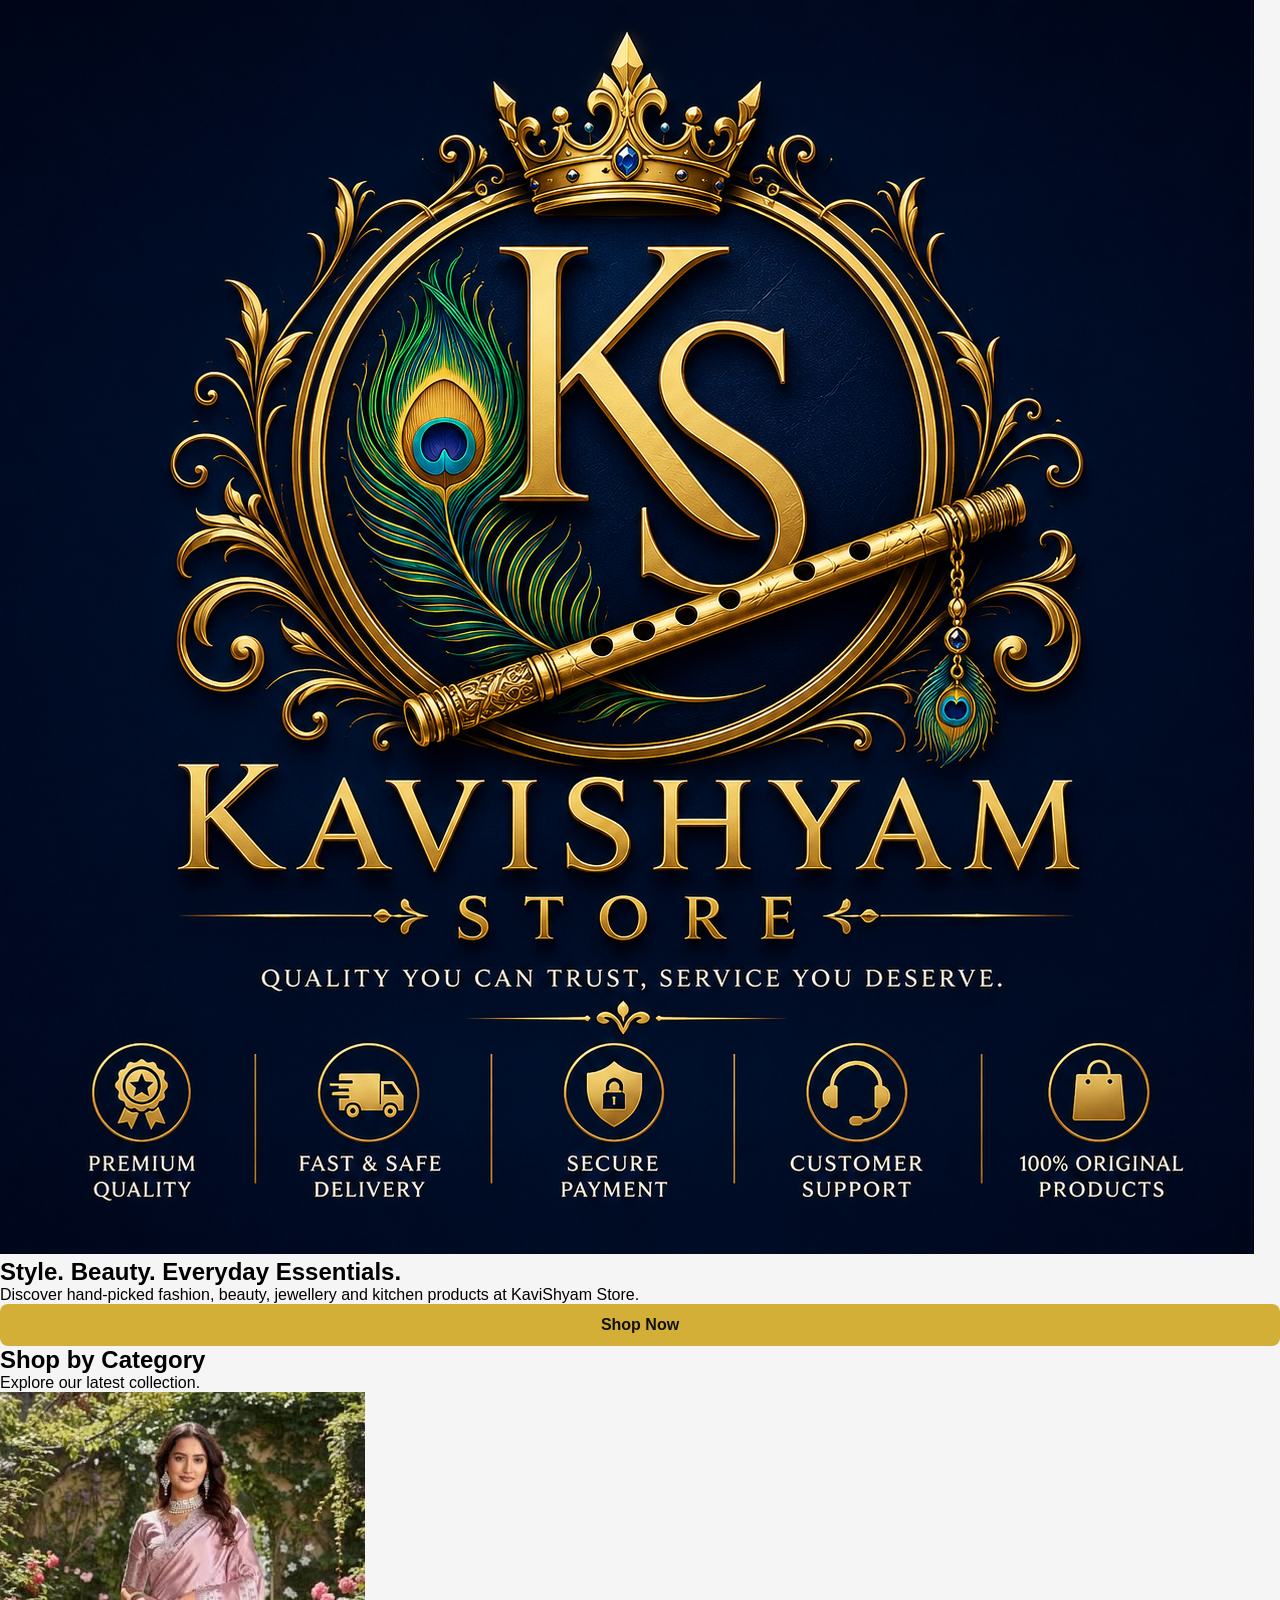
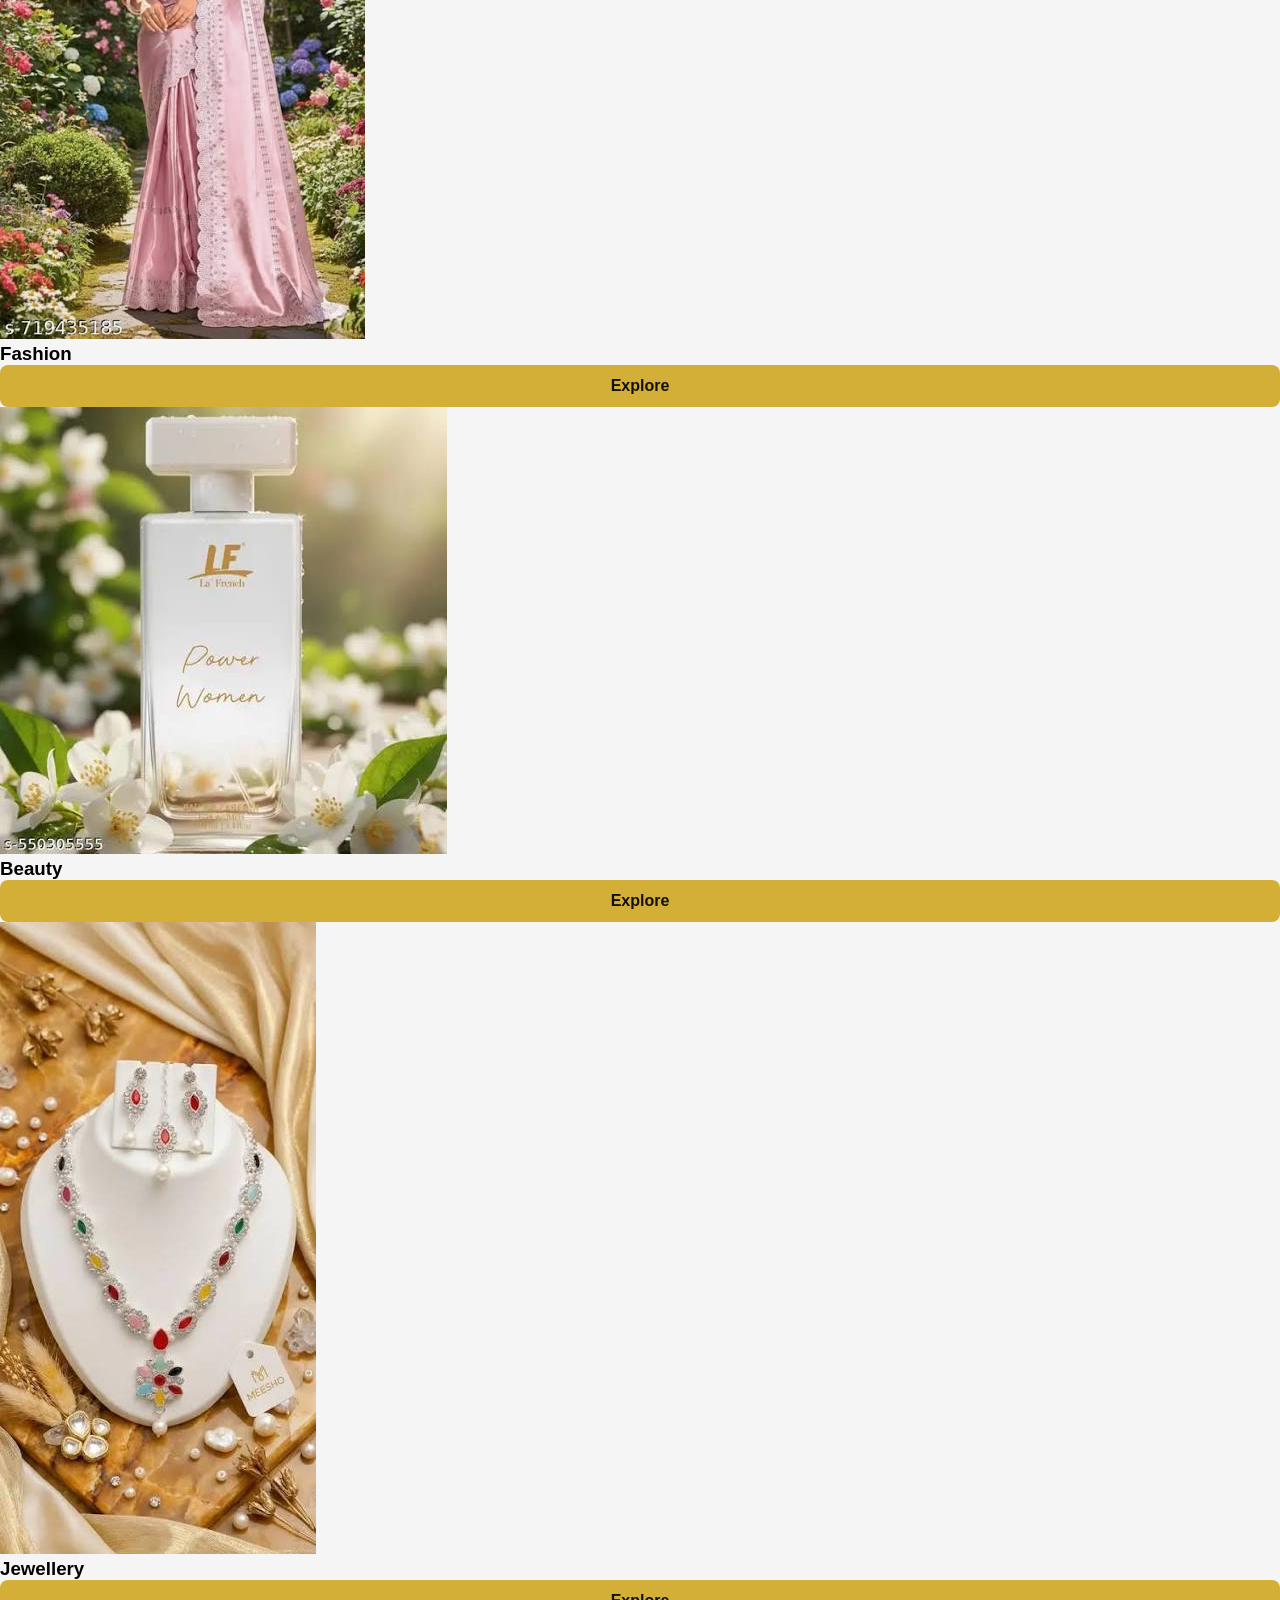
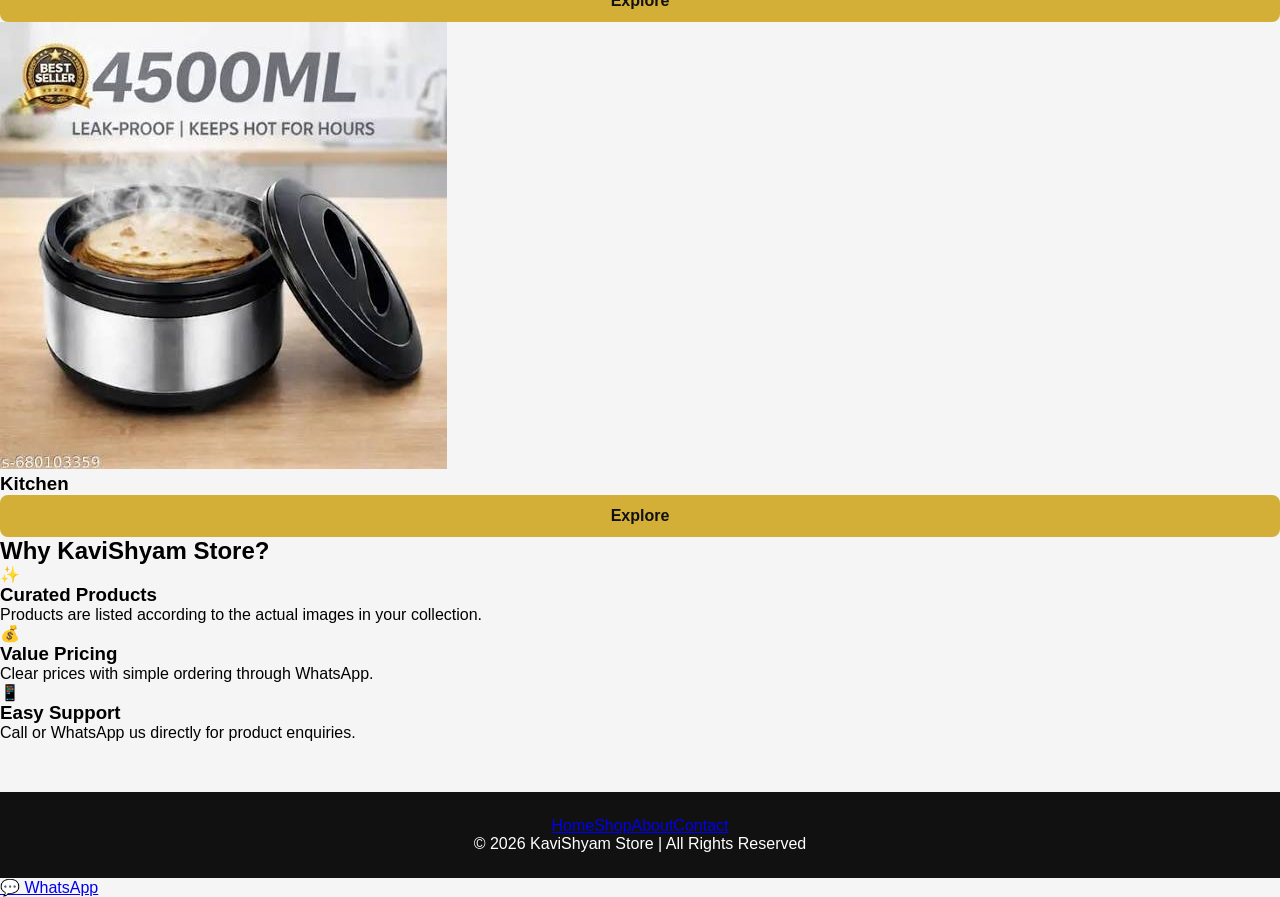
==== index.html @ 3032235a "Update logo image source in index.html Replaced logo image source with a new file path." ====
<!DOCTYPE html><html lang="en"><head><meta charset="UTF-8"><meta name="viewport" content="width=device-width,initial-scale=1.0"><title>KaviShyam Store | Home</title><link rel="stylesheet" href="css/style.css"></head>
<img src="images/logo.png" alt="KaviShyam Store">
<section class="hero"><h1>Style. Beauty. Everyday Essentials.</h1><p>Discover hand-picked fashion, beauty, jewellery and kitchen products at KaviShyam Store.</p><a href="shop.html" class="btn">Shop Now</a></section>
<section class="section"><h2>Shop by Category</h2><p class="section-intro">Explore our latest collection.</p><div class="categories">
<div class="category-card"><img src="images/images (1).jpg" alt="Fashion"><h3>Fashion</h3><a class="btn outline" href="shop.html?cat=Fashion">Explore</a></div>
<div class="category-card"><img src="images/images (70).jpg" alt="Beauty"><h3>Beauty</h3><a class="btn outline" href="shop.html?cat=Beauty">Explore</a></div>
<div class="category-card"><img src="images/images (34).jpg" alt="Jewellery"><h3>Jewellery</h3><a class="btn outline" href="shop.html?cat=Jewellery">Explore</a></div>
<div class="category-card"><img src="images/images (12).jpg" alt="Kitchen"><h3>Kitchen</h3><a class="btn outline" href="shop.html?cat=Kitchen">Explore</a></div>
</div></section>
<section class="section"><h2>Why KaviShyam Store?</h2><div class="features"><div class="feature"><div class="icon">✨</div><h3>Curated Products</h3><p>Products are listed according to the actual images in your collection.</p></div><div class="feature"><div class="icon">💰</div><h3>Value Pricing</h3><p>Clear prices with simple ordering through WhatsApp.</p></div><div class="feature"><div class="icon">📱</div><h3>Easy Support</h3><p>Call or WhatsApp us directly for product enquiries.</p></div></div></section>
<footer><div class="footer-links"><a href="index.html">Home</a><a href="shop.html">Shop</a><a href="about.html">About</a><a href="contact.html">Contact</a></div><p>© 2026 KaviShyam Store | All Rights Reserved</p></footer><a class="floating-whatsapp" href="https://wa.me/917289094501" target="_blank" rel="noopener">💬 WhatsApp</a></body></html>
---- css/style.css ----
/* KaviShyam Store CSS */
*{
    margin:0;
    padding:0;
    box-sizing:border-box;
    font-family:Arial, Helvetica, sans-serif;
}

body{
    background:#f5f5f5;
}

header{
    background:#111;
    color:#fff;
    padding:15px 8%;
    display:flex;
    justify-content:space-between;
    align-items:center;
    position:sticky;
    top:0;
    z-index:1000;
}

.logo{
    font-size:28px;
    font-weight:bold;
    color:#d4af37;
}

nav a{
    color:white;
    text-decoration:none;
    margin-left:25px;
    font-weight:bold;
    transition:.3s;
}

nav a:hover{
    color:#d4af37;
}

.container{
    width:90%;
    margin:auto;
    padding:30px 0;
}

.title{
    text-align:center;
    font-size:34px;
    margin-bottom:30px;
}

.products{
    display:grid;
    grid-template-columns:repeat(auto-fit,minmax(240px,1fr));
    gap:25px;
}

.card{
    background:#fff;
    border-radius:12px;
    overflow:hidden;
    box-shadow:0 5px 15px rgba(0,0,0,.15);
    transition:.3s;
}

.card:hover{
    transform:translateY(-8px);
}

.card img{
    width:100%;
    height:260px;
    object-fit:cover;
}

.card-content{
    padding:15px;
}

.card-content h3{
    font-size:20px;
    margin-bottom:10px;
}

.price{
    color:#d62828;
    font-size:22px;
    font-weight:bold;
    margin-bottom:15px;
}

.btn{
    display:block;
    width:100%;
    text-align:center;
    background:#d4af37;
    color:#111;
    text-decoration:none;
    padding:12px;
    border-radius:8px;
    font-weight:bold;
}

.btn:hover{
    background:#111;
    color:white;
}

footer{
    background:#111;
    color:white;
    text-align:center;
    padding:25px;
    margin-top:50px;
}

.search-box{
    width:100%;
    padding:14px;
    margin-bottom:25px;
    border-radius:8px;
    border:1px solid #ccc;
    font-size:18px;
}
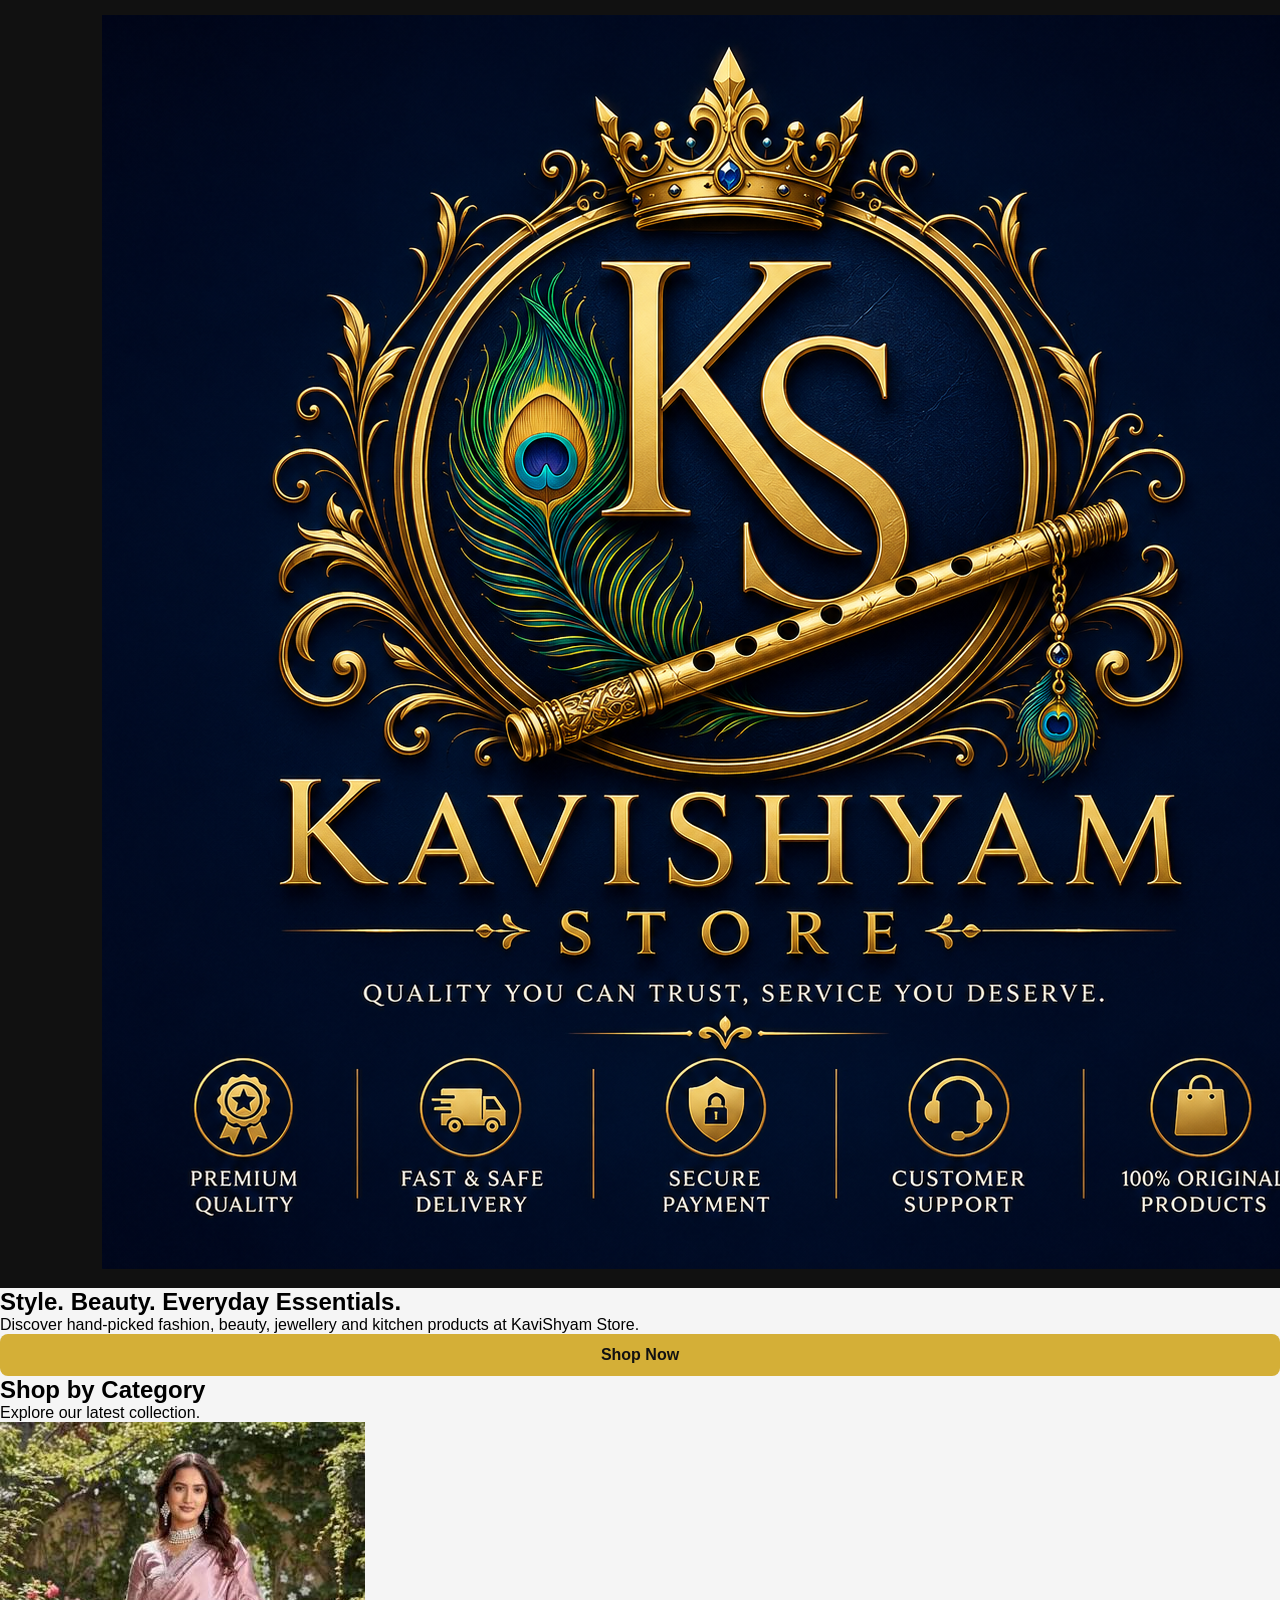
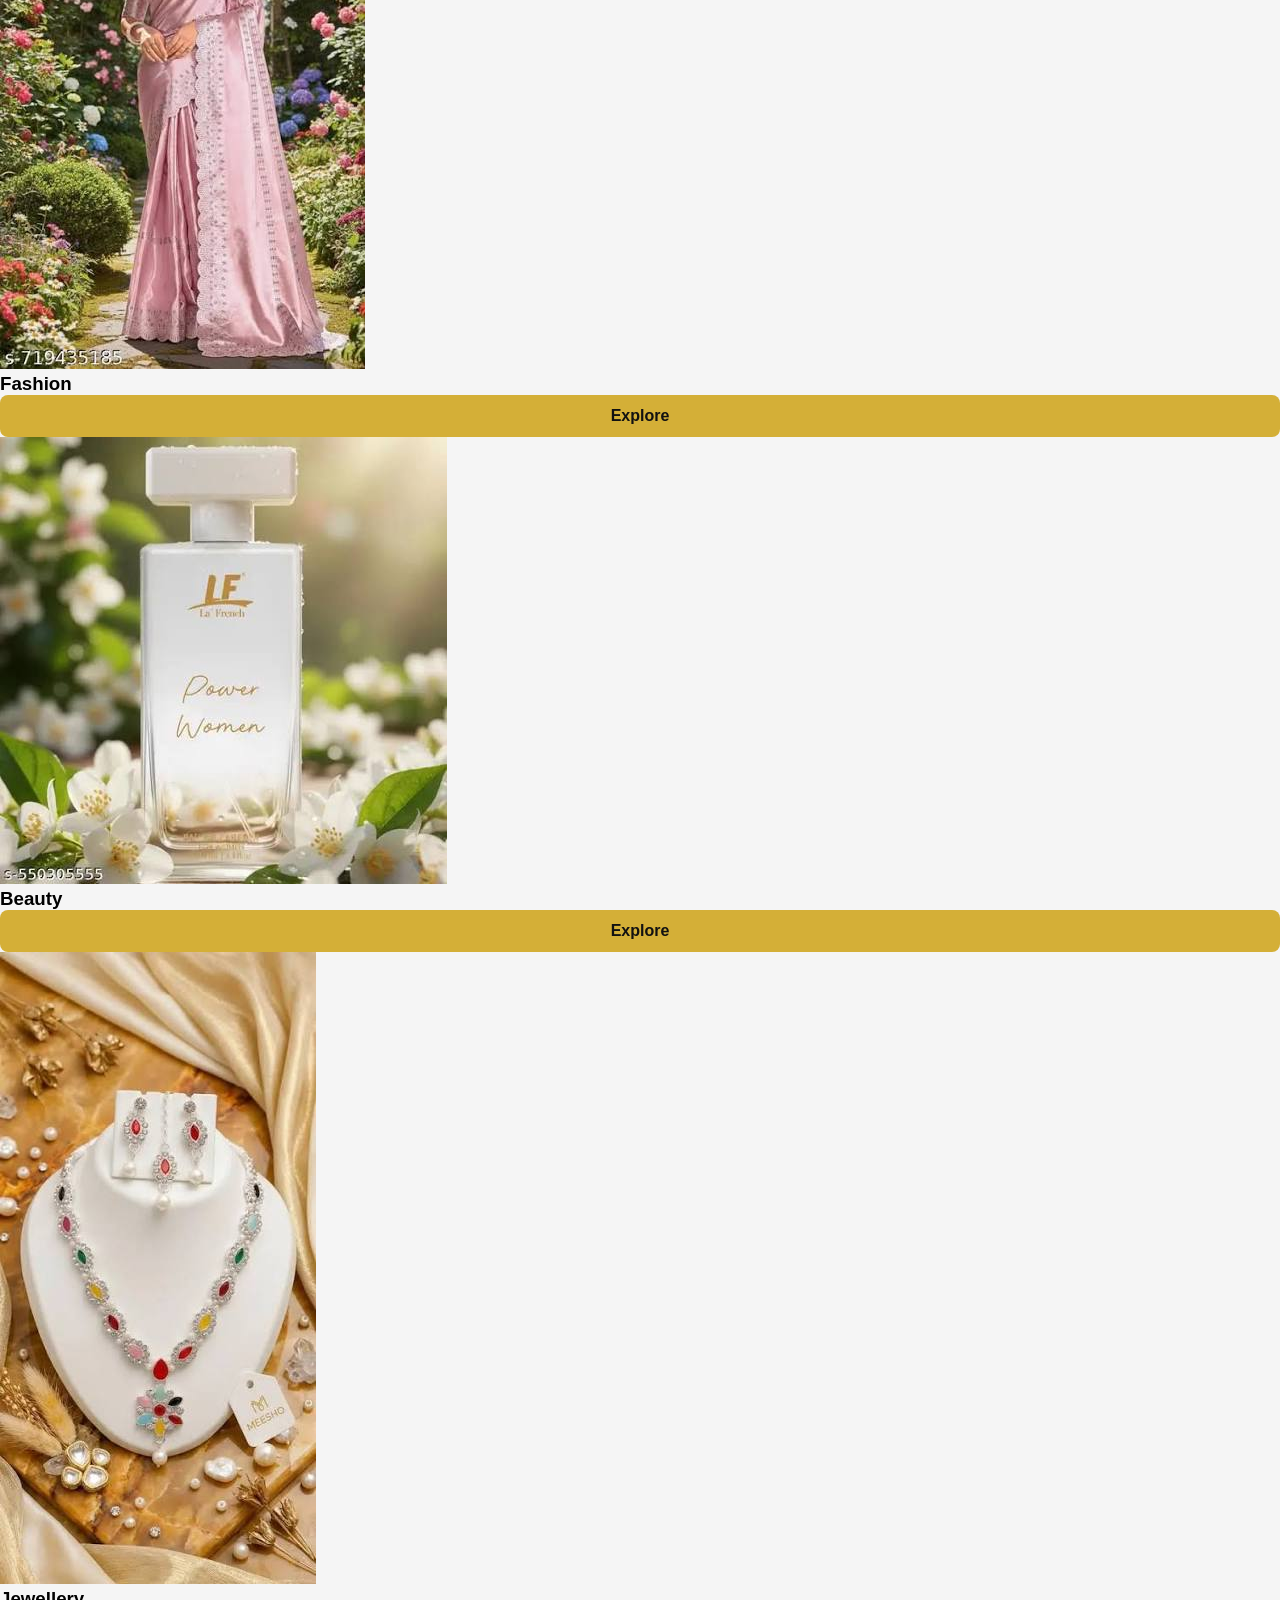
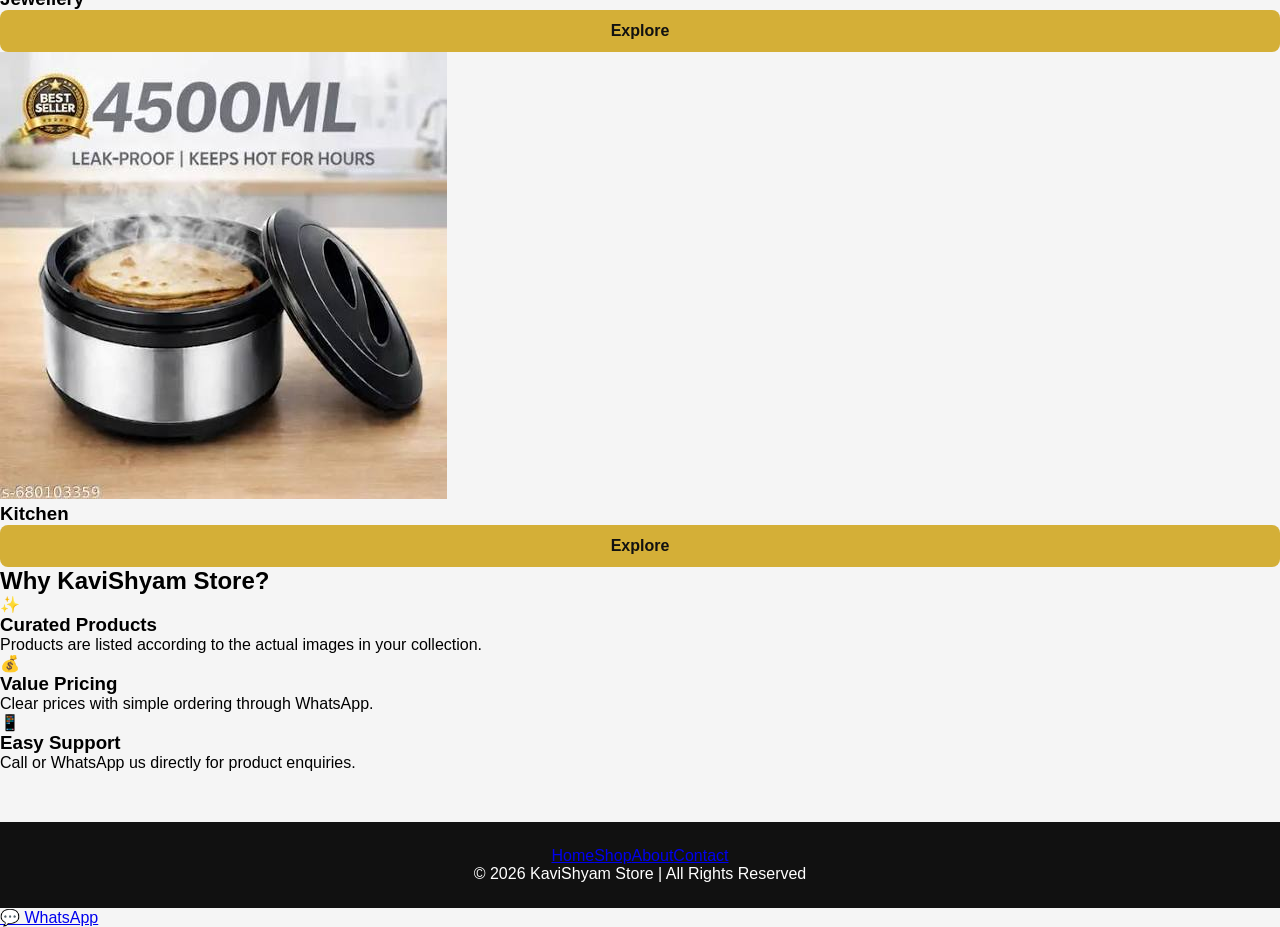
==== commit ea41d376: "Add header and navigation to index.html" ====
--- a/index.html
+++ b/index.html
@@ -1,5 +1,17 @@
 <!DOCTYPE html><html lang="en"><head><meta charset="UTF-8"><meta name="viewport" content="width=device-width,initial-scale=1.0"><title>KaviShyam Store | Home</title><link rel="stylesheet" href="css/style.css"></head>
+<body>
+<header>
+<a class="brand" href="index.html">
 <img src="images/logo.png" alt="KaviShyam Store">
+</a>
+
+<nav>
+<a class="active" href="index.html">Home</a>
+<a href="shop.html">Shop</a>
+<a href="about.html">About</a>
+<a href="contact.html">Contact</a>
+</nav>
+</header>
 <section class="hero"><h1>Style. Beauty. Everyday Essentials.</h1><p>Discover hand-picked fashion, beauty, jewellery and kitchen products at KaviShyam Store.</p><a href="shop.html" class="btn">Shop Now</a></section>
 <section class="section"><h2>Shop by Category</h2><p class="section-intro">Explore our latest collection.</p><div class="categories">
 <div class="category-card"><img src="images/images (1).jpg" alt="Fashion"><h3>Fashion</h3><a class="btn outline" href="shop.html?cat=Fashion">Explore</a></div>
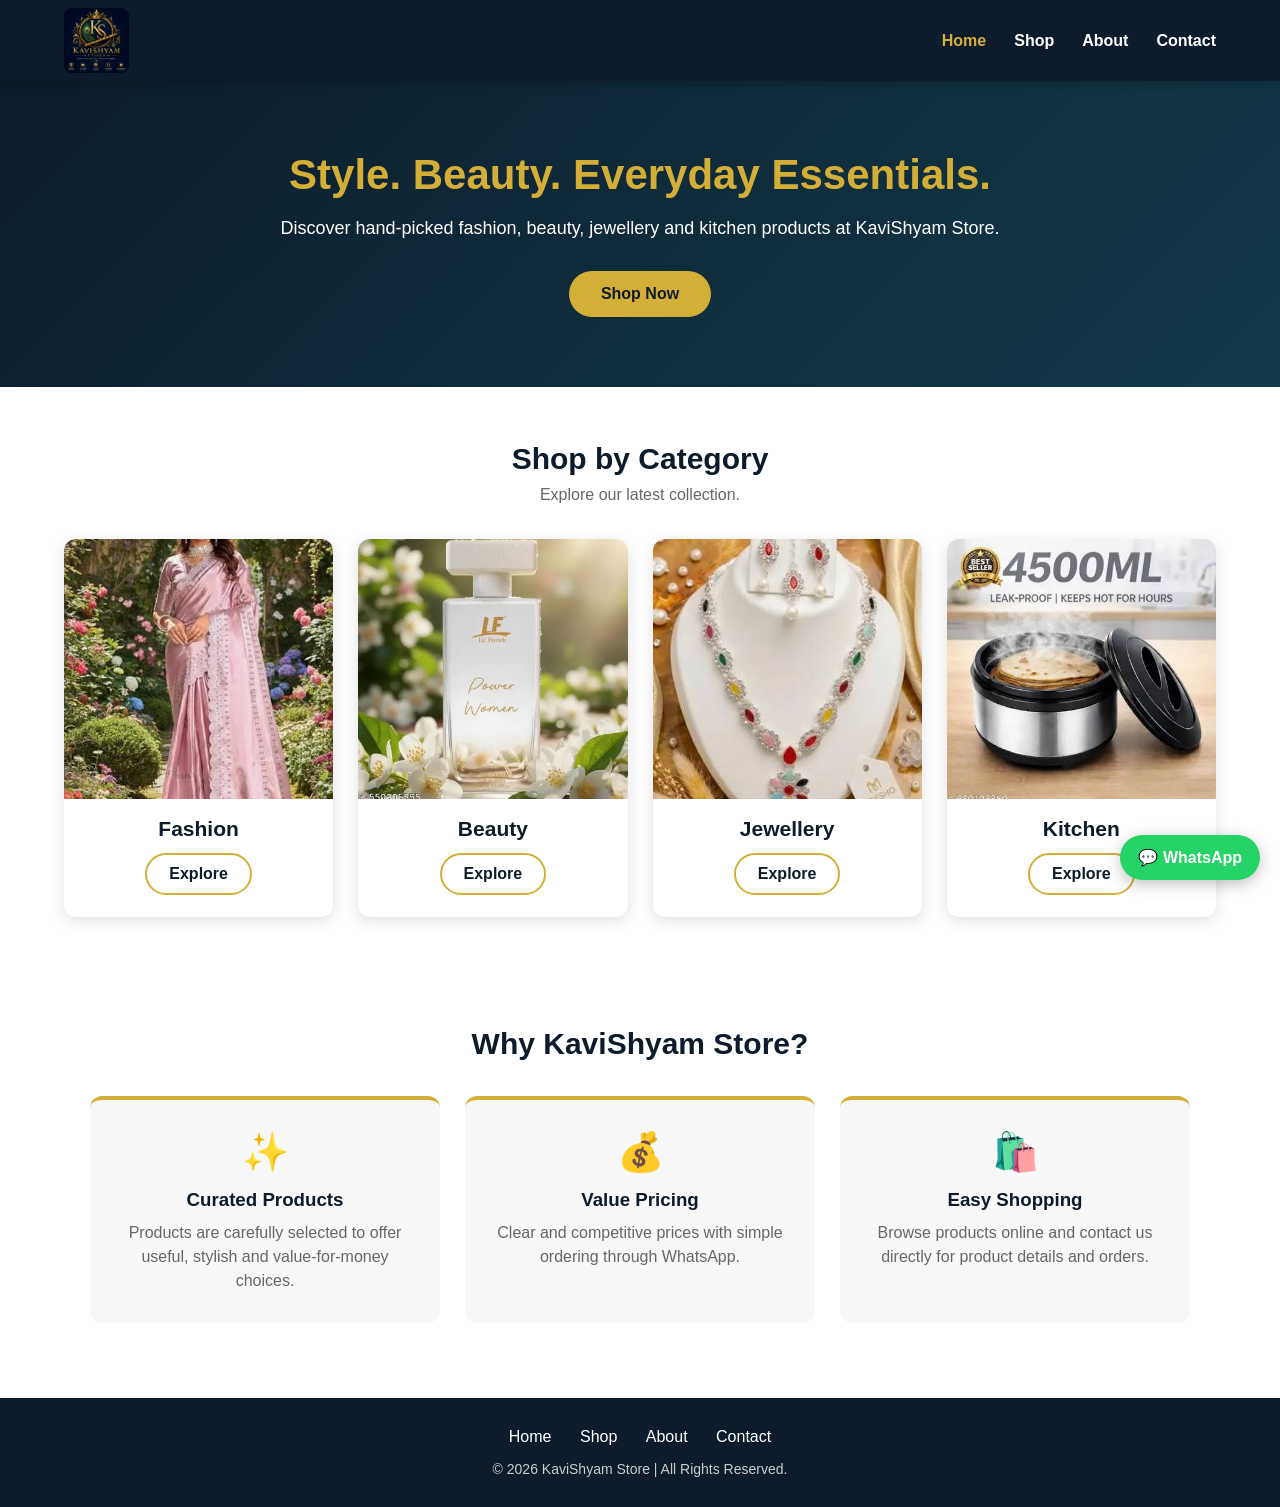
==== commit d67e78ef: "Enhance index.html with CSS styles and layout Added CSS styles for layout and design improvements." ====
--- a/index.html
+++ b/index.html
@@ -1,23 +1,438 @@
-<!DOCTYPE html><html lang="en"><head><meta charset="UTF-8"><meta name="viewport" content="width=device-width,initial-scale=1.0"><title>KaviShyam Store | Home</title><link rel="stylesheet" href="css/style.css"></head>
+<!DOCTYPE html>
+<html lang="en">
+<head>
+    <meta charset="UTF-8">
+    <meta name="viewport" content="width=device-width, initial-scale=1.0">
+
+    <title>KaviShyam Store | Home</title>
+
+    <style>
+        * {
+            margin: 0;
+            padding: 0;
+            box-sizing: border-box;
+        }
+
+        body {
+            font-family: Arial, Helvetica, sans-serif;
+            background: #ffffff;
+            color: #111111;
+        }
+
+        /* HEADER */
+        header {
+            background: #0d1b2a;
+            min-height: 80px;
+            padding: 8px 5%;
+            display: flex;
+            align-items: center;
+            justify-content: space-between;
+            position: sticky;
+            top: 0;
+            z-index: 1000;
+            box-shadow: 0 2px 10px rgba(0,0,0,0.25);
+        }
+
+        .brand {
+            display: flex;
+            align-items: center;
+            text-decoration: none;
+        }
+
+        .brand img {
+            height: 65px;
+            width: 65px;
+            object-fit: contain;
+            display: block;
+            border-radius: 8px;
+        }
+
+        nav {
+            display: flex;
+            align-items: center;
+            gap: 28px;
+        }
+
+        nav a {
+            color: #ffffff;
+            text-decoration: none;
+            font-weight: bold;
+            font-size: 16px;
+            transition: 0.3s;
+        }
+
+        nav a:hover,
+        nav a.active {
+            color: #d4af37;
+        }
+
+        /* HERO */
+        .hero {
+            background: linear-gradient(135deg, #0d1b2a, #123b4a);
+            color: white;
+            text-align: center;
+            padding: 70px 20px;
+        }
+
+        .hero h1 {
+            font-size: 42px;
+            color: #d4af37;
+            margin-bottom: 15px;
+        }
+
+        .hero p {
+            font-size: 18px;
+            max-width: 750px;
+            margin: auto;
+            line-height: 1.6;
+        }
+
+        .shop-btn {
+            display: inline-block;
+            margin-top: 28px;
+            padding: 14px 32px;
+            background: #d4af37;
+            color: #0d1b2a;
+            text-decoration: none;
+            font-weight: bold;
+            border-radius: 30px;
+            transition: 0.3s;
+        }
+
+        .shop-btn:hover {
+            background: #ffffff;
+            transform: translateY(-2px);
+        }
+
+        /* SECTION */
+        .section {
+            padding: 55px 5%;
+            text-align: center;
+        }
+
+        .section h2 {
+            color: #0d1b2a;
+            font-size: 30px;
+            margin-bottom: 10px;
+        }
+
+        .section-intro {
+            color: #666666;
+            margin-bottom: 35px;
+        }
+
+        /* CATEGORY CARDS */
+        .categories {
+            display: grid;
+            grid-template-columns: repeat(4, 1fr);
+            gap: 25px;
+            max-width: 1200px;
+            margin: auto;
+        }
+
+        .category-card {
+            background: #ffffff;
+            border-radius: 12px;
+            overflow: hidden;
+            box-shadow: 0 4px 15px rgba(0,0,0,0.12);
+            transition: 0.3s;
+            padding-bottom: 22px;
+        }
+
+        .category-card:hover {
+            transform: translateY(-6px);
+            box-shadow: 0 8px 25px rgba(0,0,0,0.18);
+        }
+
+        .category-card img {
+            width: 100%;
+            height: 260px;
+            object-fit: cover;
+            display: block;
+        }
+
+        .category-card h3 {
+            color: #0d1b2a;
+            margin: 18px 0 12px;
+            font-size: 21px;
+        }
+
+        .outline-btn {
+            display: inline-block;
+            padding: 10px 22px;
+            border: 2px solid #d4af37;
+            border-radius: 25px;
+            color: #0d1b2a;
+            text-decoration: none;
+            font-weight: bold;
+        }
+
+        .outline-btn:hover {
+            background: #d4af37;
+        }
+
+        /* FEATURES */
+        .features {
+            display: grid;
+            grid-template-columns: repeat(3, 1fr);
+            gap: 25px;
+            max-width: 1100px;
+            margin: 35px auto 0;
+        }
+
+        .feature {
+            background: #f8f8f8;
+            padding: 30px 20px;
+            border-radius: 12px;
+            border-top: 4px solid #d4af37;
+        }
+
+        .feature .icon {
+            font-size: 38px;
+            margin-bottom: 15px;
+        }
+
+        .feature h3 {
+            color: #0d1b2a;
+            margin-bottom: 10px;
+        }
+
+        .feature p {
+            color: #666666;
+            line-height: 1.5;
+        }
+
+        /* FOOTER */
+        footer {
+            background: #0d1b2a;
+            color: white;
+            text-align: center;
+            padding: 30px 20px;
+            margin-top: 20px;
+        }
+
+        .footer-links {
+            margin-bottom: 15px;
+        }
+
+        .footer-links a {
+            color: #ffffff;
+            text-decoration: none;
+            margin: 0 12px;
+        }
+
+        .footer-links a:hover {
+            color: #d4af37;
+        }
+
+        footer p {
+            color: #cccccc;
+            font-size: 14px;
+        }
+
+        /* WHATSAPP */
+        .floating-whatsapp {
+            position: fixed;
+            right: 20px;
+            bottom: 20px;
+            background: #25d366;
+            color: white;
+            padding: 13px 18px;
+            border-radius: 30px;
+            text-decoration: none;
+            font-weight: bold;
+            box-shadow: 0 4px 15px rgba(0,0,0,0.25);
+            z-index: 2000;
+        }
+
+        /* MOBILE */
+        @media (max-width: 900px) {
+            .categories {
+                grid-template-columns: repeat(2, 1fr);
+            }
+
+            .features {
+                grid-template-columns: 1fr;
+            }
+        }
+
+        @media (max-width: 600px) {
+            header {
+                flex-direction: column;
+                gap: 10px;
+                padding: 10px;
+            }
+
+            nav {
+                gap: 15px;
+                flex-wrap: wrap;
+                justify-content: center;
+            }
+
+            nav a {
+                font-size: 14px;
+            }
+
+            .hero {
+                padding: 50px 15px;
+            }
+
+            .hero h1 {
+                font-size: 30px;
+            }
+
+            .categories {
+                grid-template-columns: 1fr;
+            }
+
+            .category-card img {
+                height: 300px;
+            }
+        }
+    </style>
+</head>
+
 <body>
-<header>
-<a class="brand" href="index.html">
-<img src="images/logo.png" alt="KaviShyam Store">
-</a>
-
-<nav>
-<a class="active" href="index.html">Home</a>
-<a href="shop.html">Shop</a>
-<a href="about.html">About</a>
-<a href="contact.html">Contact</a>
-</nav>
-</header>
-<section class="hero"><h1>Style. Beauty. Everyday Essentials.</h1><p>Discover hand-picked fashion, beauty, jewellery and kitchen products at KaviShyam Store.</p><a href="shop.html" class="btn">Shop Now</a></section>
-<section class="section"><h2>Shop by Category</h2><p class="section-intro">Explore our latest collection.</p><div class="categories">
-<div class="category-card"><img src="images/images (1).jpg" alt="Fashion"><h3>Fashion</h3><a class="btn outline" href="shop.html?cat=Fashion">Explore</a></div>
-<div class="category-card"><img src="images/images (70).jpg" alt="Beauty"><h3>Beauty</h3><a class="btn outline" href="shop.html?cat=Beauty">Explore</a></div>
-<div class="category-card"><img src="images/images (34).jpg" alt="Jewellery"><h3>Jewellery</h3><a class="btn outline" href="shop.html?cat=Jewellery">Explore</a></div>
-<div class="category-card"><img src="images/images (12).jpg" alt="Kitchen"><h3>Kitchen</h3><a class="btn outline" href="shop.html?cat=Kitchen">Explore</a></div>
-</div></section>
-<section class="section"><h2>Why KaviShyam Store?</h2><div class="features"><div class="feature"><div class="icon">✨</div><h3>Curated Products</h3><p>Products are listed according to the actual images in your collection.</p></div><div class="feature"><div class="icon">💰</div><h3>Value Pricing</h3><p>Clear prices with simple ordering through WhatsApp.</p></div><div class="feature"><div class="icon">📱</div><h3>Easy Support</h3><p>Call or WhatsApp us directly for product enquiries.</p></div></div></section>
-<footer><div class="footer-links"><a href="index.html">Home</a><a href="shop.html">Shop</a><a href="about.html">About</a><a href="contact.html">Contact</a></div><p>© 2026 KaviShyam Store | All Rights Reserved</p></footer><a class="floating-whatsapp" href="https://wa.me/917289094501" target="_blank" rel="noopener">💬 WhatsApp</a></body></html>
+
+    <!-- HEADER -->
+    <header>
+        <a class="brand" href="index.html">
+            <img src="images/logo.png" alt="KaviShyam Store">
+        </a>
+
+        <nav>
+            <a class="active" href="index.html">Home</a>
+            <a href="shop.html">Shop</a>
+            <a href="about.html">About</a>
+            <a href="contact.html">Contact</a>
+        </nav>
+    </header>
+
+
+    <!-- HERO -->
+    <section class="hero">
+        <h1>Style. Beauty. Everyday Essentials.</h1>
+
+        <p>
+            Discover hand-picked fashion, beauty, jewellery and kitchen
+            products at KaviShyam Store.
+        </p>
+
+        <a class="shop-btn" href="shop.html">Shop Now</a>
+    </section>
+
+
+    <!-- CATEGORIES -->
+    <section class="section">
+
+        <h2>Shop by Category</h2>
+
+        <p class="section-intro">
+            Explore our latest collection.
+        </p>
+
+        <div class="categories">
+
+            <div class="category-card">
+                <img src="images/images (1).jpg" alt="Fashion">
+                <h3>Fashion</h3>
+                <a class="outline-btn" href="shop.html?cat=Fashion">
+                    Explore
+                </a>
+            </div>
+
+            <div class="category-card">
+                <img src="images/images (70).jpg" alt="Beauty">
+                <h3>Beauty</h3>
+                <a class="outline-btn" href="shop.html?cat=Beauty">
+                    Explore
+                </a>
+            </div>
+
+            <div class="category-card">
+                <img src="images/images (34).jpg" alt="Jewellery">
+                <h3>Jewellery</h3>
+                <a class="outline-btn" href="shop.html?cat=Jewellery">
+                    Explore
+                </a>
+            </div>
+
+            <div class="category-card">
+                <img src="images/images (12).jpg" alt="Kitchen">
+                <h3>Kitchen</h3>
+                <a class="outline-btn" href="shop.html?cat=Kitchen">
+                    Explore
+                </a>
+            </div>
+
+        </div>
+    </section>
+
+
+    <!-- WHY KAVISHYAM -->
+    <section class="section">
+
+        <h2>Why KaviShyam Store?</h2>
+
+        <div class="features">
+
+            <div class="feature">
+                <div class="icon">✨</div>
+                <h3>Curated Products</h3>
+                <p>
+                    Products are carefully selected to offer useful,
+                    stylish and value-for-money choices.
+                </p>
+            </div>
+
+            <div class="feature">
+                <div class="icon">💰</div>
+                <h3>Value Pricing</h3>
+                <p>
+                    Clear and competitive prices with simple ordering
+                    through WhatsApp.
+                </p>
+            </div>
+
+            <div class="feature">
+                <div class="icon">🛍️</div>
+                <h3>Easy Shopping</h3>
+                <p>
+                    Browse products online and contact us directly
+                    for product details and orders.
+                </p>
+            </div>
+
+        </div>
+
+    </section>
+
+
+    <!-- FOOTER -->
+    <footer>
+
+        <div class="footer-links">
+            <a href="index.html">Home</a>
+            <a href="shop.html">Shop</a>
+            <a href="about.html">About</a>
+            <a href="contact.html">Contact</a>
+        </div>
+
+        <p>
+            © 2026 KaviShyam Store | All Rights Reserved.
+        </p>
+
+    </footer>
+
+
+    <!-- WHATSAPP -->
+    <a
+        class="floating-whatsapp"
+        href="https://wa.me/917289094501"
+        target="_blank"
+        rel="noopener">
+        💬 WhatsApp
+    </a>
+
+</body>
+</html>
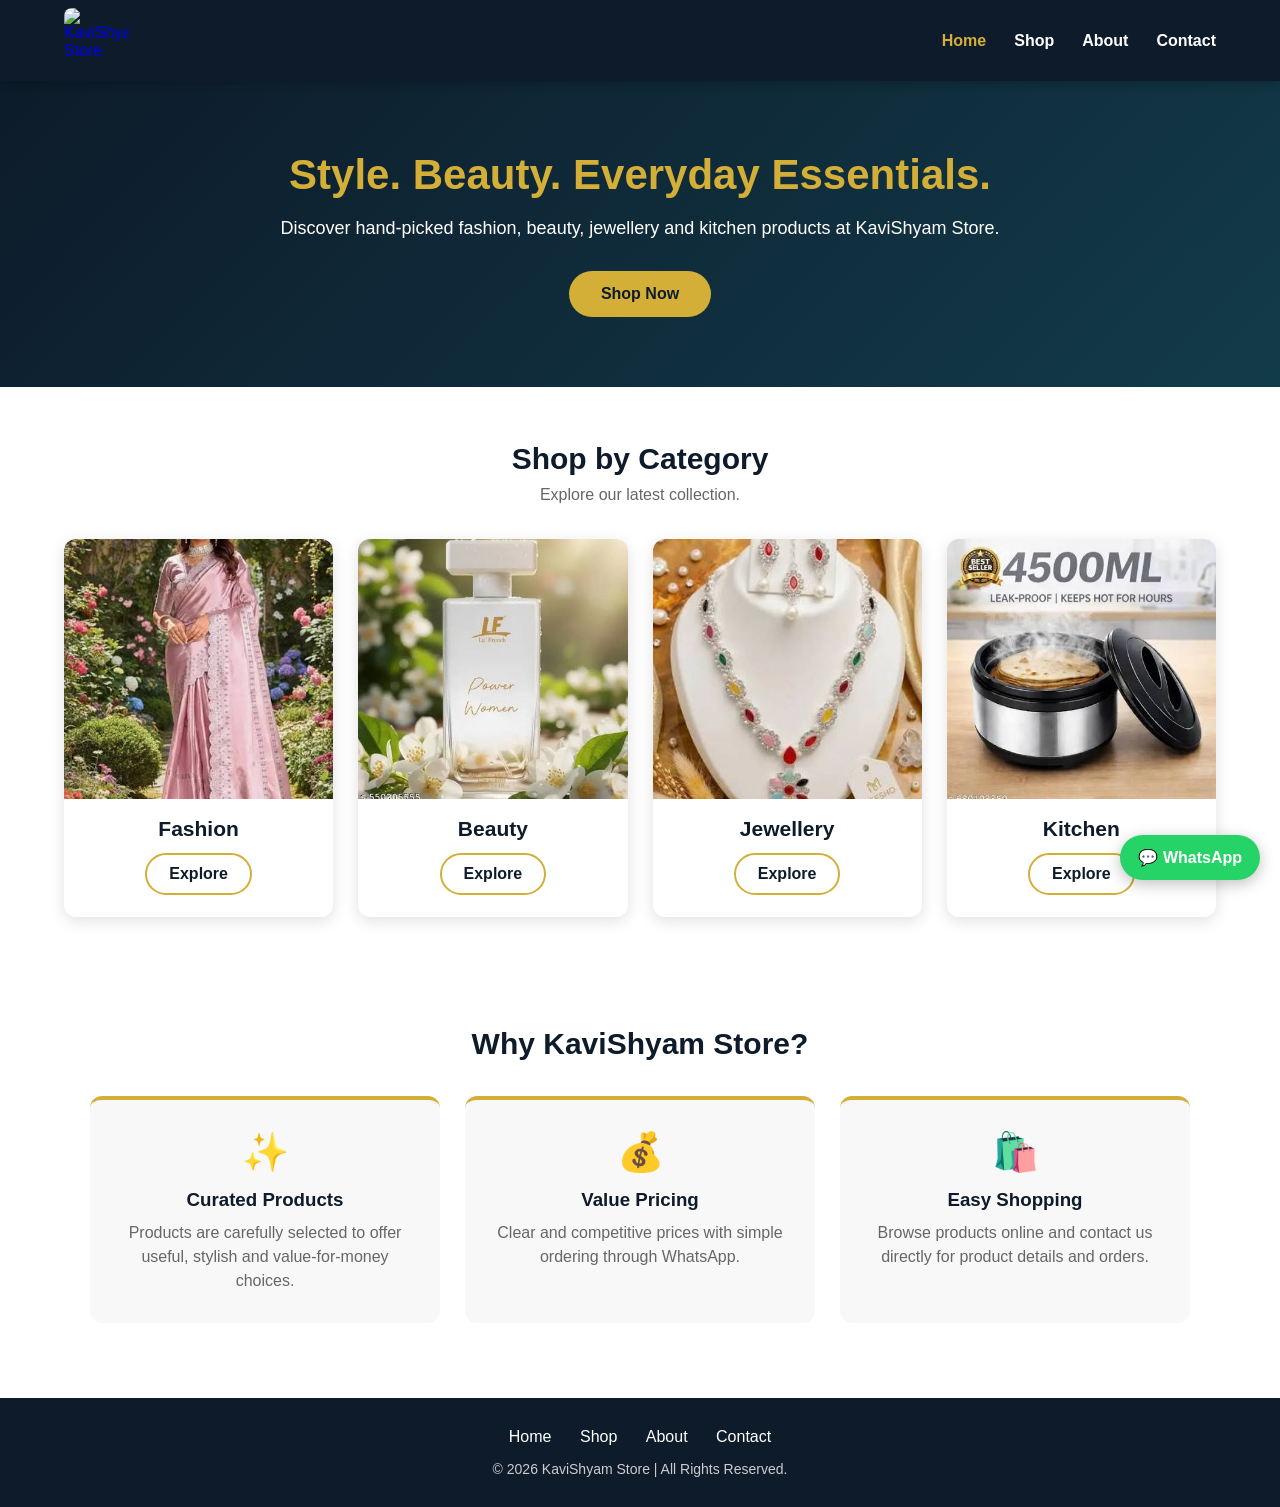
==== commit bed163ce: "Update index.html" ====
--- a/index.html
+++ b/index.html
@@ -297,7 +297,7 @@
     <!-- HEADER -->
     <header>
         <a class="brand" href="index.html">
-            <img src="images/logo.png" alt="KaviShyam Store">
+            <img src="images/logo.svg" alt="KaviShyam Store">
         </a>
 
         <nav>
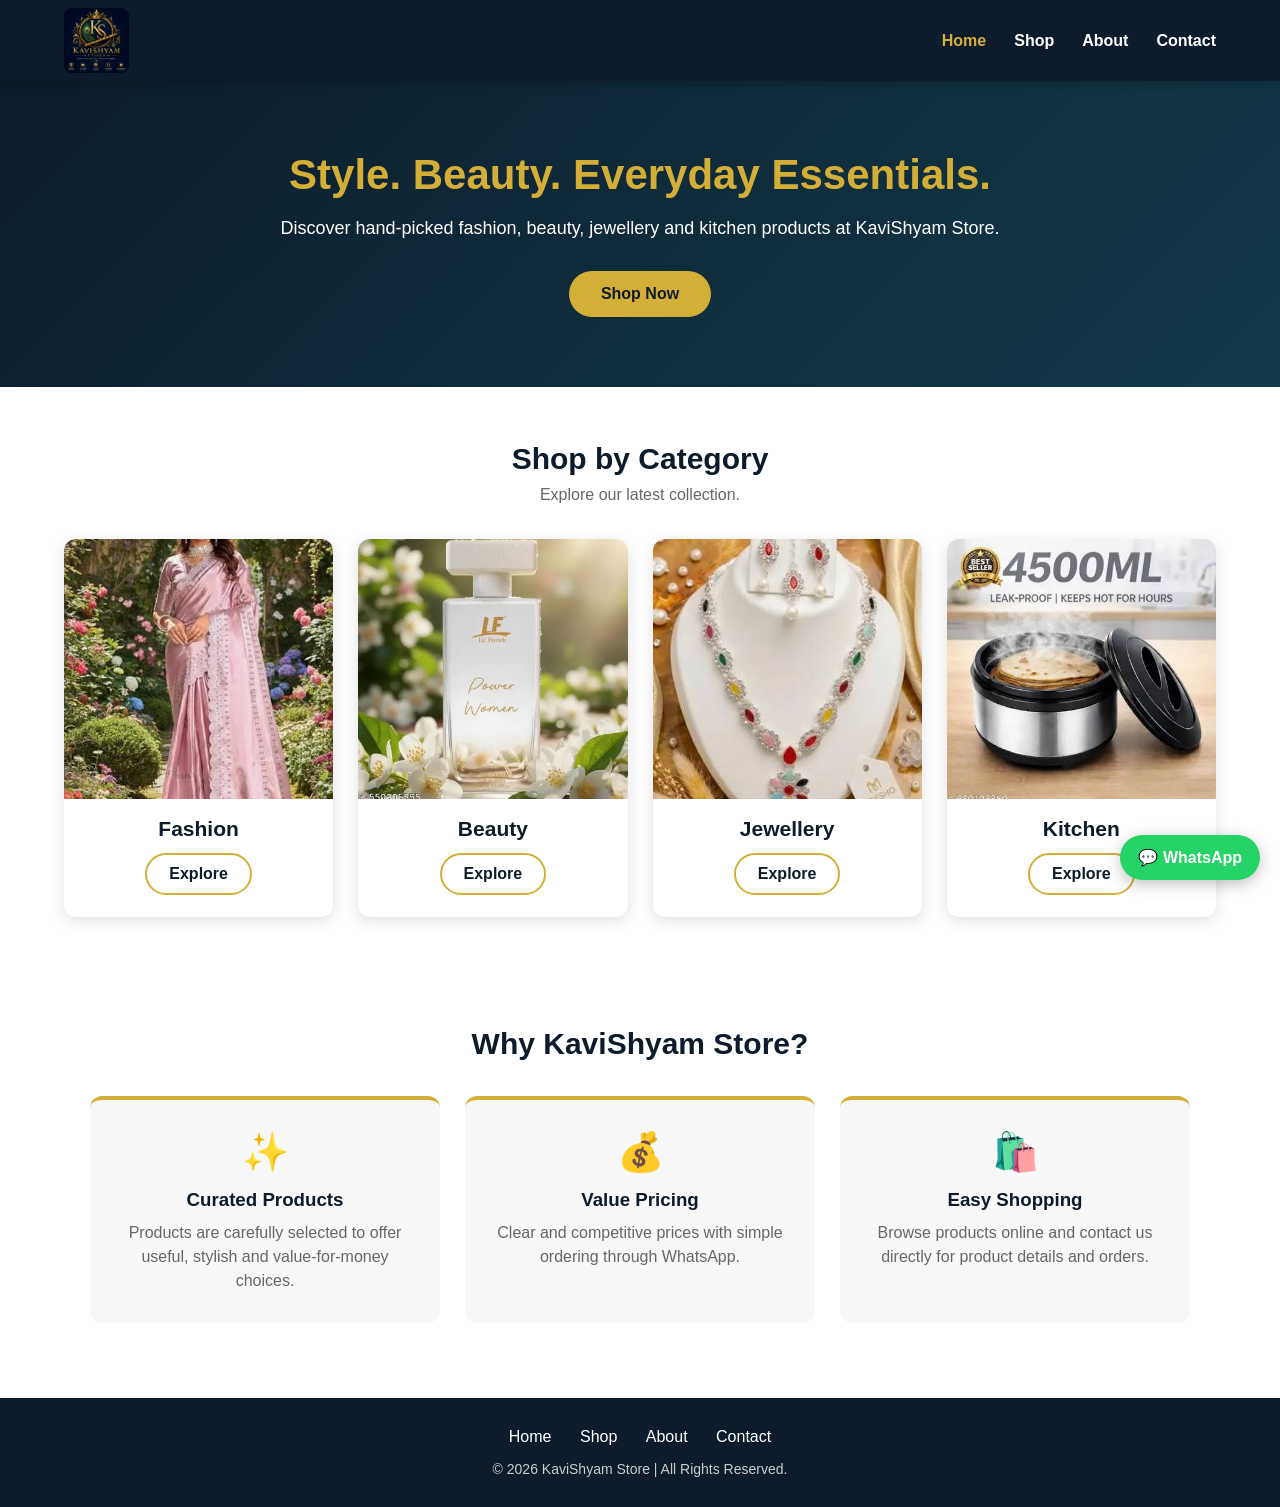
==== commit bebd7a37: "Replace logo image format from SVG to PNG" ====
--- a/index.html
+++ b/index.html
@@ -297,7 +297,7 @@
     <!-- HEADER -->
     <header>
         <a class="brand" href="index.html">
-            <img src="images/logo.svg" alt="KaviShyam Store">
+            <img src="images/logo.png" alt="KaviShyam Store">
         </a>
 
         <nav>
